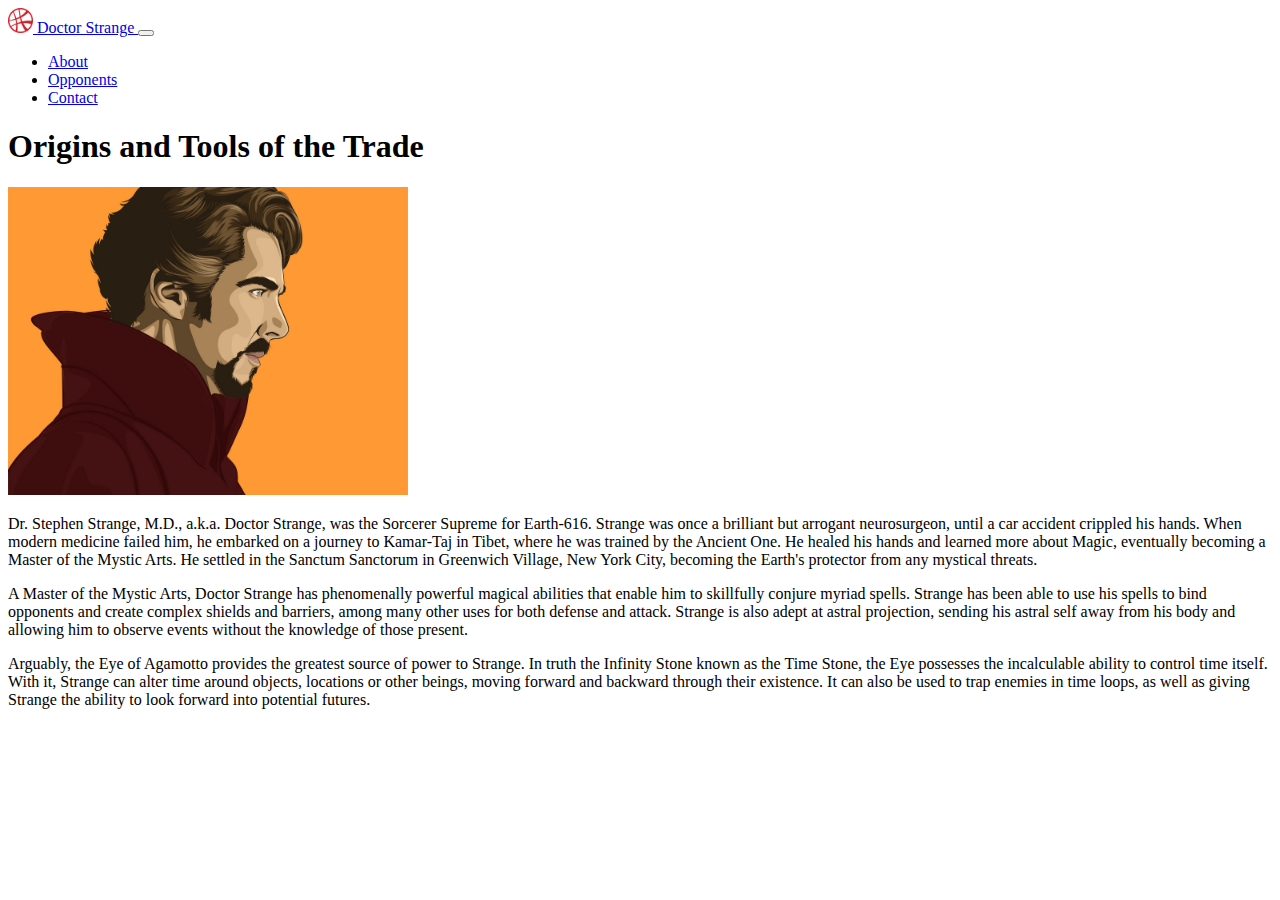
==== index.html @ 831ce14a "html for landing page" ====
<!DOCTYPE html>
<html lang="en-us">
  <head>
    <meta charset="UTF-8">
    <meta name="viewport" content="width=device-width, initial-scale=1">
    <title>Doctor Strange Bootstrap</title>
    <!-- Bootstrap CSS only -->
    <link href="https://cdn.jsdelivr.net/npm/bootstrap@5.2.0-beta1/dist/css/bootstrap.min.css" rel="stylesheet" integrity="sha384-0evHe/X+R7YkIZDRvuzKMRqM+OrBnVFBL6DOitfPri4tjfHxaWutUpFmBp4vmVor" crossorigin="anonymous">
    <link type="stylesheet" href="assets/css/style.css">
  </head>

  <body>
    <nav class="navbar bg-light">
      <div class="container-fluid">
        <a class="navbar-brand" href="index.html">
          <img src="assets/images/doctor-strange-logo.webp" alt="Doctor Strange Logo" width="25">
          Doctor Strange
        </a>
        <button class="navbar-toggler" type="button" data-bs-toggle="collapse" data-bs-target="#navbarNav" aria-controls="navbarNav" aria-expanded="false" aria-label="Toggle navigation">
          <span class="navbar-toggler-icon"></span>
        </button>
        <div class="collapse navbar-collapse" id="navbarNav">
          <ul class="navbar-nav">
            <li class="nav-item">
              <a class="nav-link active" aria-current="page" href="index.html">About</a>
            </li>
            <li class="nav-item">
              <a class="nav-link" href="opponents.html">Opponents</a>
            </li>
            <li class="nav-item">
              <a class="nav-link" href="contact.html">Contact</a>
            </li>
          </ul>
        </div>
      </div>
    </nav>

    <div class="container">
      <div class="row">
        <div class="col-sm-12">
          <h1>Origins and Tools of the Trade</h1>
        </div>
      </div>

      <div class="row">
        <div class="col-sm-12">
          <img src="assets/images/doctor-strange-profile.jpeg" class="rounded float-start" width="400px" alt="...">
          <p>Dr. Stephen Strange, M.D., a.k.a. Doctor Strange, was the Sorcerer Supreme for Earth-616. Strange was once a brilliant but arrogant neurosurgeon, until a car accident crippled his hands. When modern medicine failed him, he embarked on a journey to Kamar-Taj in Tibet, where he was trained by the Ancient One. He healed his hands and learned more about Magic, eventually becoming a Master of the Mystic Arts. He settled in the Sanctum Sanctorum in Greenwich Village, New York City, becoming the Earth's protector from any mystical threats.</p>
          <p>A Master of the Mystic Arts, Doctor Strange has phenomenally powerful magical abilities that enable him to skillfully conjure myriad spells. Strange has been able to use his spells to bind opponents and create complex shields and barriers, among many other uses for both defense and attack. Strange is also adept at astral projection, sending his astral self away from his body and allowing him to observe events without the knowledge of those present.</p>
          <p>Arguably, the Eye of Agamotto provides the greatest source of power to Strange. In truth the Infinity Stone known as the Time Stone, the Eye possesses the incalculable ability to control time itself. With it, Strange can alter time around objects, locations or other beings, moving forward and backward through their existence. It can also be used to trap enemies in time loops, as well as giving Strange the ability to look forward into potential futures.</p>
        </div>
      </div>

    </div>

    <!-- JavaScript Bundle with Popper -->
    <script src="https://cdn.jsdelivr.net/npm/bootstrap@5.2.0-beta1/dist/js/bootstrap.bundle.min.js" integrity="sha384-pprn3073KE6tl6bjs2QrFaJGz5/SUsLqktiwsUTF55Jfv3qYSDhgCecCxMW52nD2" crossorigin="anonymous"></script>
  </body>
</html>
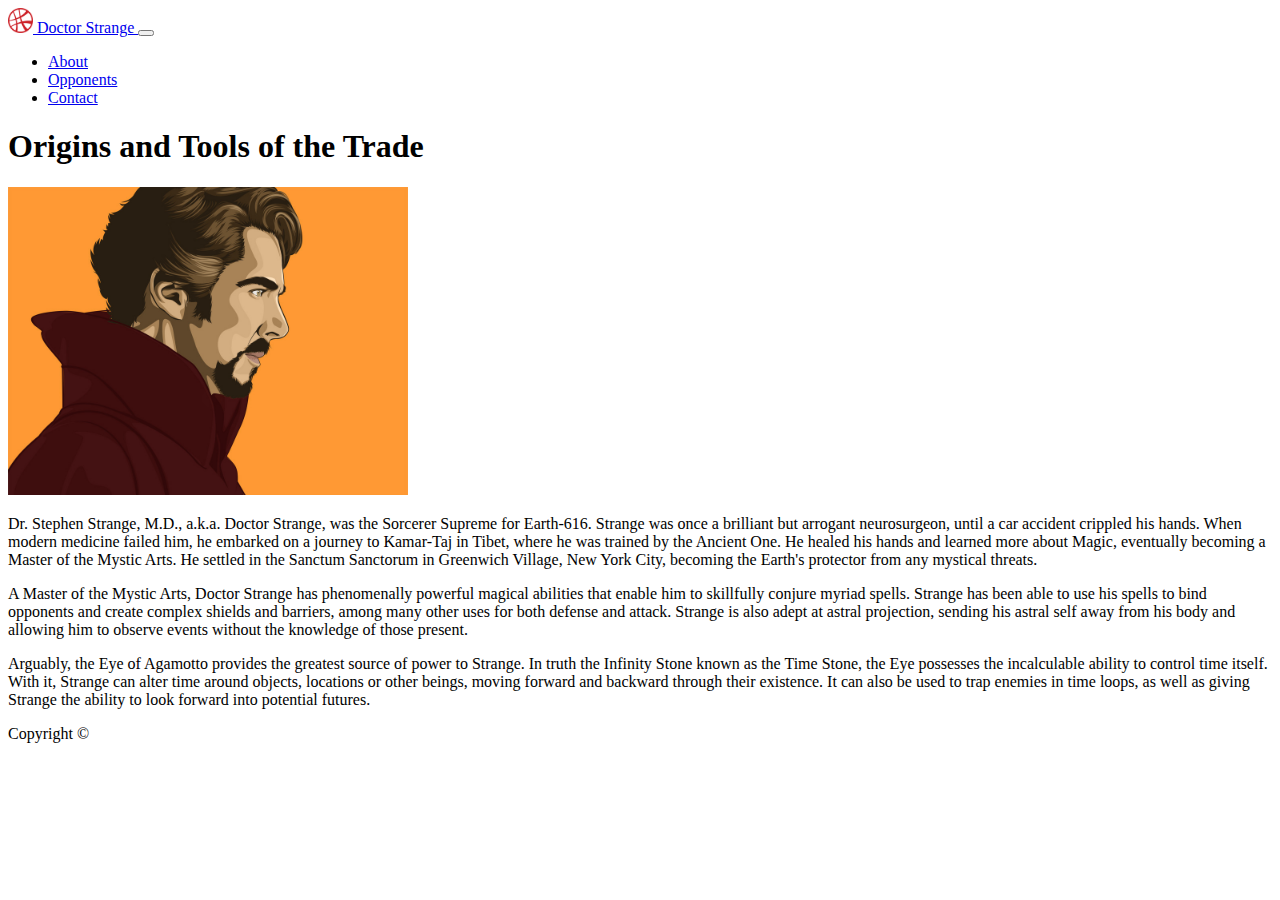
==== commit 8ecd34a9: "add footer" ====
--- a/index.html
+++ b/index.html
@@ -10,7 +10,7 @@
   </head>
 
   <body>
-    <nav class="navbar bg-light">
+    <nav class="navbar navbar-expand-md bg-light">
       <div class="container-fluid">
         <a class="navbar-brand" href="index.html">
           <img src="assets/images/doctor-strange-logo.webp" alt="Doctor Strange Logo" width="25">
@@ -19,7 +19,7 @@
         <button class="navbar-toggler" type="button" data-bs-toggle="collapse" data-bs-target="#navbarNav" aria-controls="navbarNav" aria-expanded="false" aria-label="Toggle navigation">
           <span class="navbar-toggler-icon"></span>
         </button>
-        <div class="collapse navbar-collapse" id="navbarNav">
+        <div class="collapse navbar-collapse justify-content-end" id="navbarNav">
           <ul class="navbar-nav">
             <li class="nav-item">
               <a class="nav-link active" aria-current="page" href="index.html">About</a>
@@ -44,14 +44,17 @@
 
       <div class="row">
         <div class="col-sm-12">
-          <img src="assets/images/doctor-strange-profile.jpeg" class="rounded float-start" width="400px" alt="...">
+          <img src="assets/images/doctor-strange-profile.jpeg" class="rounded float-start me-2" width="400px" alt="Doctor Strange Profile">
           <p>Dr. Stephen Strange, M.D., a.k.a. Doctor Strange, was the Sorcerer Supreme for Earth-616. Strange was once a brilliant but arrogant neurosurgeon, until a car accident crippled his hands. When modern medicine failed him, he embarked on a journey to Kamar-Taj in Tibet, where he was trained by the Ancient One. He healed his hands and learned more about Magic, eventually becoming a Master of the Mystic Arts. He settled in the Sanctum Sanctorum in Greenwich Village, New York City, becoming the Earth's protector from any mystical threats.</p>
           <p>A Master of the Mystic Arts, Doctor Strange has phenomenally powerful magical abilities that enable him to skillfully conjure myriad spells. Strange has been able to use his spells to bind opponents and create complex shields and barriers, among many other uses for both defense and attack. Strange is also adept at astral projection, sending his astral self away from his body and allowing him to observe events without the knowledge of those present.</p>
           <p>Arguably, the Eye of Agamotto provides the greatest source of power to Strange. In truth the Infinity Stone known as the Time Stone, the Eye possesses the incalculable ability to control time itself. With it, Strange can alter time around objects, locations or other beings, moving forward and backward through their existence. It can also be used to trap enemies in time loops, as well as giving Strange the ability to look forward into potential futures.</p>
         </div>
       </div>
+    </div>
 
-    </div>
+    <footer class="fixed-bottom d-flex justify-content-center">
+      Copyright &copy;
+    </footer>
 
     <!-- JavaScript Bundle with Popper -->
     <script src="https://cdn.jsdelivr.net/npm/bootstrap@5.2.0-beta1/dist/js/bootstrap.bundle.min.js" integrity="sha384-pprn3073KE6tl6bjs2QrFaJGz5/SUsLqktiwsUTF55Jfv3qYSDhgCecCxMW52nD2" crossorigin="anonymous"></script>
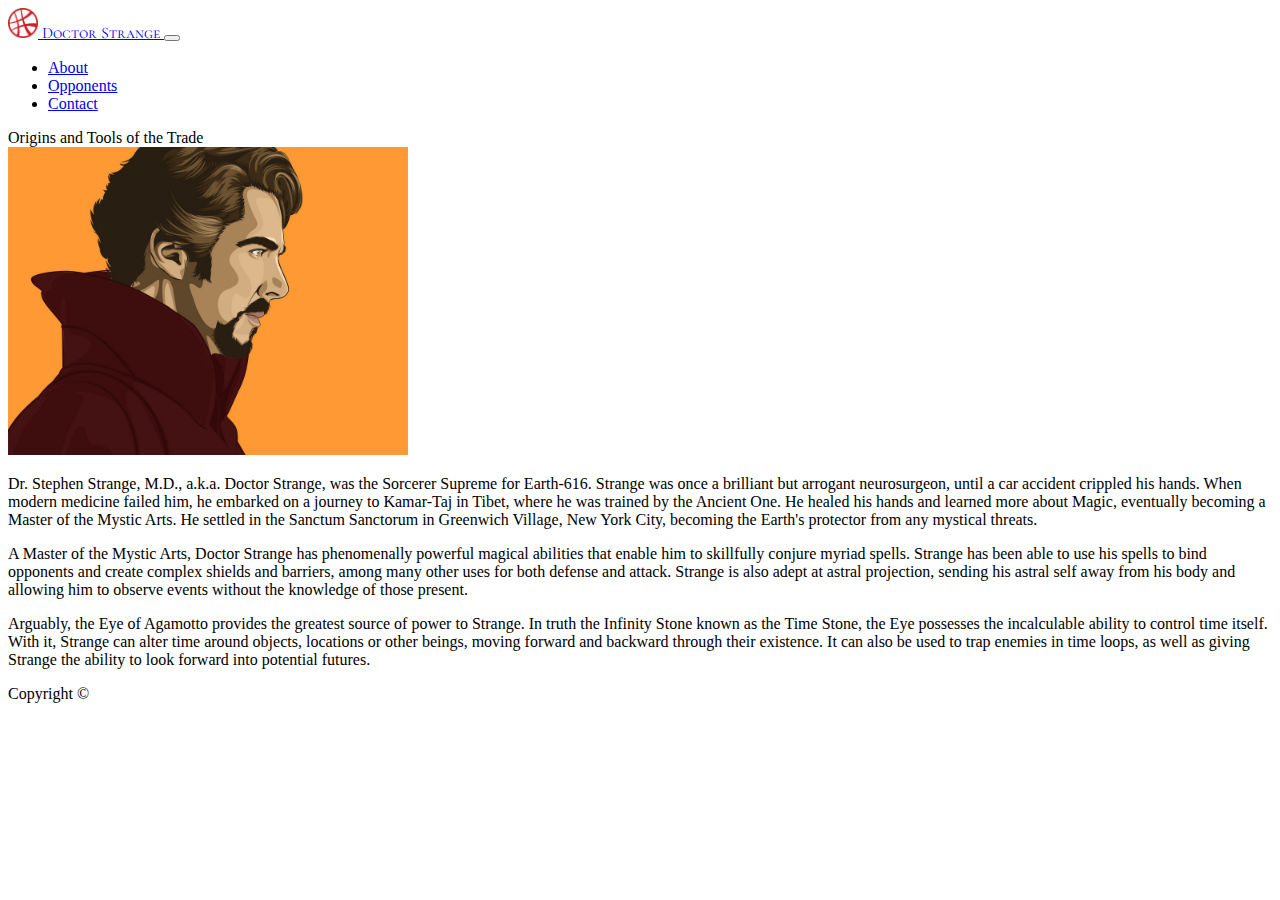
==== commit 52d4f2fc: "add google fonts" ====
--- a/index.html
+++ b/index.html
@@ -6,14 +6,20 @@
     <title>Doctor Strange Bootstrap</title>
     <!-- Bootstrap CSS only -->
     <link href="https://cdn.jsdelivr.net/npm/bootstrap@5.2.0-beta1/dist/css/bootstrap.min.css" rel="stylesheet" integrity="sha384-0evHe/X+R7YkIZDRvuzKMRqM+OrBnVFBL6DOitfPri4tjfHxaWutUpFmBp4vmVor" crossorigin="anonymous">
-    <link type="stylesheet" href="assets/css/style.css">
+
+    <link rel="stylesheet" href="assets/css/style.css">
+
+    <!-- Google Font -->
+    <link rel="preconnect" href="https://fonts.googleapis.com">
+    <link rel="preconnect" href="https://fonts.gstatic.com" crossorigin>
+    <link href="https://fonts.googleapis.com/css2?family=Cormorant+SC:wght@500&display=swap" rel="stylesheet">
   </head>
 
   <body>
     <nav class="navbar navbar-expand-md bg-light">
       <div class="container-fluid">
-        <a class="navbar-brand" href="index.html">
-          <img src="assets/images/doctor-strange-logo.webp" alt="Doctor Strange Logo" width="25">
+        <a class="navbar-brand fs-2 fw-bold logo" href="index.html">
+          <img src="assets/images/doctor-strange-logo.webp" alt="Doctor Strange Logo" width="30" class="mb-2">
           Doctor Strange
         </a>
         <button class="navbar-toggler" type="button" data-bs-toggle="collapse" data-bs-target="#navbarNav" aria-controls="navbarNav" aria-expanded="false" aria-label="Toggle navigation">
@@ -38,7 +44,7 @@
     <div class="container">
       <div class="row">
         <div class="col-sm-12">
-          <h1>Origins and Tools of the Trade</h1>
+          <header class="fs-3 mt-2 mb-1">Origins and Tools of the Trade</header>
         </div>
       </div>
 
--- a/assets/css/style.css
+++ b/assets/css/style.css
@@ -0,0 +1,3 @@
+.logo {
+  font-family: 'Cormorant SC', serif;
+}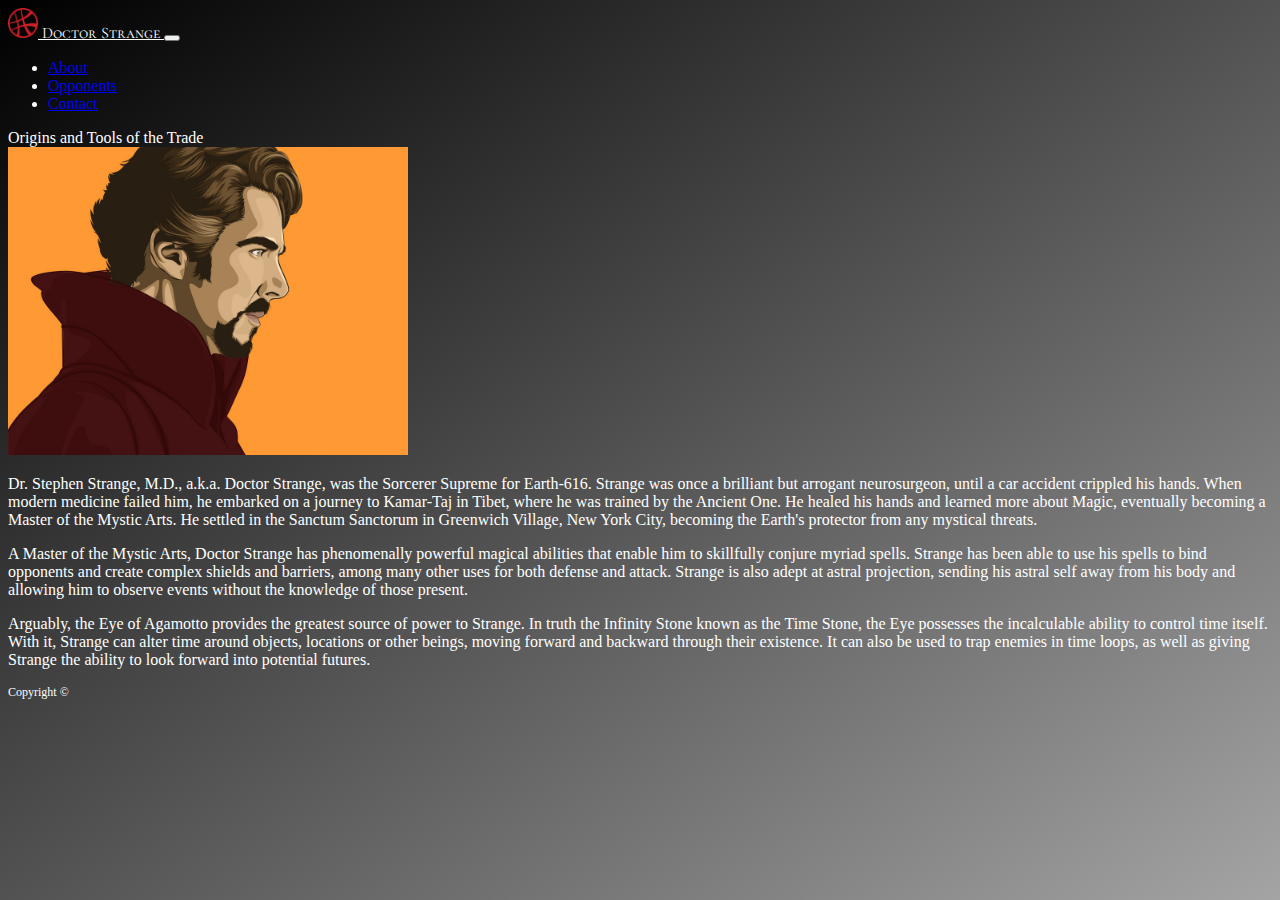
==== commit c1add0cf: "background and navbar custom css" ====
--- a/index.html
+++ b/index.html
@@ -16,7 +16,7 @@
   </head>
 
   <body>
-    <nav class="navbar navbar-expand-md bg-light">
+    <nav class="navbar navbar-expand-md bg-light bg-success bg-opacity-25">
       <div class="container-fluid">
         <a class="navbar-brand fs-2 fw-bold logo" href="index.html">
           <img src="assets/images/doctor-strange-logo.webp" alt="Doctor Strange Logo" width="30" class="mb-2">
@@ -56,12 +56,12 @@
           <p>Arguably, the Eye of Agamotto provides the greatest source of power to Strange. In truth the Infinity Stone known as the Time Stone, the Eye possesses the incalculable ability to control time itself. With it, Strange can alter time around objects, locations or other beings, moving forward and backward through their existence. It can also be used to trap enemies in time loops, as well as giving Strange the ability to look forward into potential futures.</p>
         </div>
       </div>
+
+      <footer class="fixed-bottom d-flex justify-content-center fw-light footer mb-1">
+        Copyright &copy;
+      </footer>
     </div>
-
-    <footer class="fixed-bottom d-flex justify-content-center">
-      Copyright &copy;
-    </footer>
-
+    
     <!-- JavaScript Bundle with Popper -->
     <script src="https://cdn.jsdelivr.net/npm/bootstrap@5.2.0-beta1/dist/js/bootstrap.bundle.min.js" integrity="sha384-pprn3073KE6tl6bjs2QrFaJGz5/SUsLqktiwsUTF55Jfv3qYSDhgCecCxMW52nD2" crossorigin="anonymous"></script>
   </body>
--- a/assets/css/style.css
+++ b/assets/css/style.css
@@ -1,3 +1,22 @@
+html {
+  height: 100%;
+}
+
+body {
+  background-image: linear-gradient(to bottom right, black, rgba(0, 0, 0, 0.355));
+  background-repeat: no-repeat;
+  color: white;
+}
+
 .logo {
   font-family: 'Cormorant SC', serif;
+  color: white;
+}
+
+.logo:hover {
+  color: #ff9934;
+}
+
+.footer {
+  font-size: 0.75em;
 }